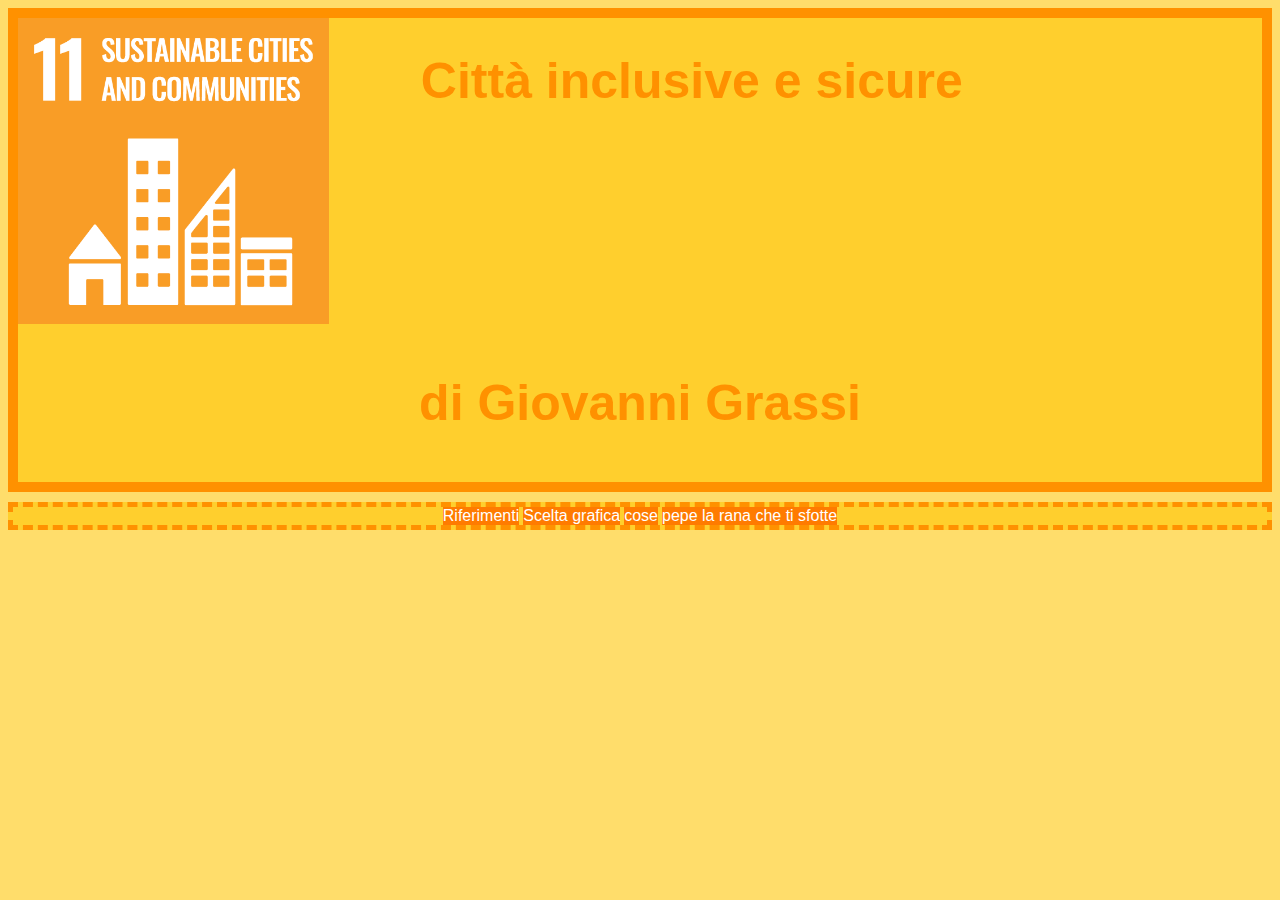
==== sitone.html @ c99a196f "1.0" ====
<!DOCTYPE html>
<html lang="en">
<head>
    <meta charset="UTF-8">
    <meta http-equiv="X-UA-Compatible" content="IE=edge">
    <meta name="viewport" content="width=device-width, initial-scale=1.0">
    <title>SITO BRUTTO</title>
</head>
<style>
    * {
        box-sizing: border-box;
    }
    .col-1 { width: 8.33%; }
    .col-2 { width: 16.66%; }
    .col-3 { width: 25%; }
    .col-4 { width: 33.33%; }
    .col-5 { width: 41.66%; }
    .col-6 { width: 50%; }
    .col-7 { width: 58.33%; }
    .col-8 { width: 66.66%; }
    .col-9 { width: 75%; }
    .col-10 { width: 83.33%; }
    .col-11 { width: 91.66%; }
    .col-12 { width: 100%; }

    [class*="col-"]{
        float: left;
    }

    @media only screen and (min-width: 600px){
        .col-1 { width: 8.33%; }
        .col-2 { width: 16.66%; }
        .col-3 { width: 25%; }
        .col-4 { width: 33.33%; }
        .col-5 { width: 41.66%; }
        .col-6 { width: 50%; }
        .col-7 { width: 58.33%; }
        .col-8 { width: 66.66%; }
        .col-9 { width: 75%; }
        .col-10 { width: 83.33%; }
        .col-11 { width: 91.66%; }
        .col-12 { width: 100%; }
    }

    @media only screen and (min-width: 768px){
        .col-1 { width: 8.33%; }
        .col-2 { width: 16.66%; }
        .col-3 { width: 25%; }
        .col-4 { width: 33.33%; }
        .col-5 { width: 41.66%; }
        .col-6 { width: 50%; }
        .col-7 { width: 58.33%; }
        .col-8 { width: 66.66%; }
        .col-9 { width: 75%; }
        .col-10 { width: 83.33%; }
        .col-11 { width: 91.66%; }
        .col-12 { width: 100%; }
    }
    
    .centrato{
        text-align: center;
        font-family: 'Franklin Gothic Medium', 'Arial Narrow', Arial, sans-serif;
        font-size: 50px;
        color: rgb(255, 145, 0);
    
    }
    body{background-color: rgba(255, 196, 0, 0.582);}
    .div1 {
        border: 10px solid rgb(255, 145, 0);
        background-color: rgba(255, 196, 0, 0.582);
    }
    .menu{
        border: 5px dashed rgb(255, 145, 0);
        background-color: rgba(255, 196, 0, 0.582);
        margin-top: 10px;
    }
    a{
        font-family: 'Franklin Gothic Medium', 'Arial Narrow', Arial, sans-serif;
    }
    a:link, a:visited{
        background-color: rgb(255, 123, 0);
        color: white;
        padding: 15px, 25px;
        text-decoration: none;
        display: inline-block;
    }
    a:hover{background-color: red;}
    a:active{
        background-color:  yellow;
        color: black;
    }
</style>
<body>
    <div class="col-12 div1">
        
        <img  class="col-3" src="./report.png" alt="logo obbiettvo">
        <h1 class="col-7 centrato">Città inclusive e sicure</h1>
        <h3 class="col-12 centrato">di Giovanni Grassi</h3>
        
    </div>
    <center>
        <div class="col-12 menu">
            <a href="./sitone.html">Riferimenti</a>
            <a href="./sitone.html">Scelta grafica</a>
            <a href="./sitone.html">cose</a>
            <a href="./sitone.html">pepe la rana che ti sfotte</a>
        </div>
    </center>

    
    
</body>
</html>
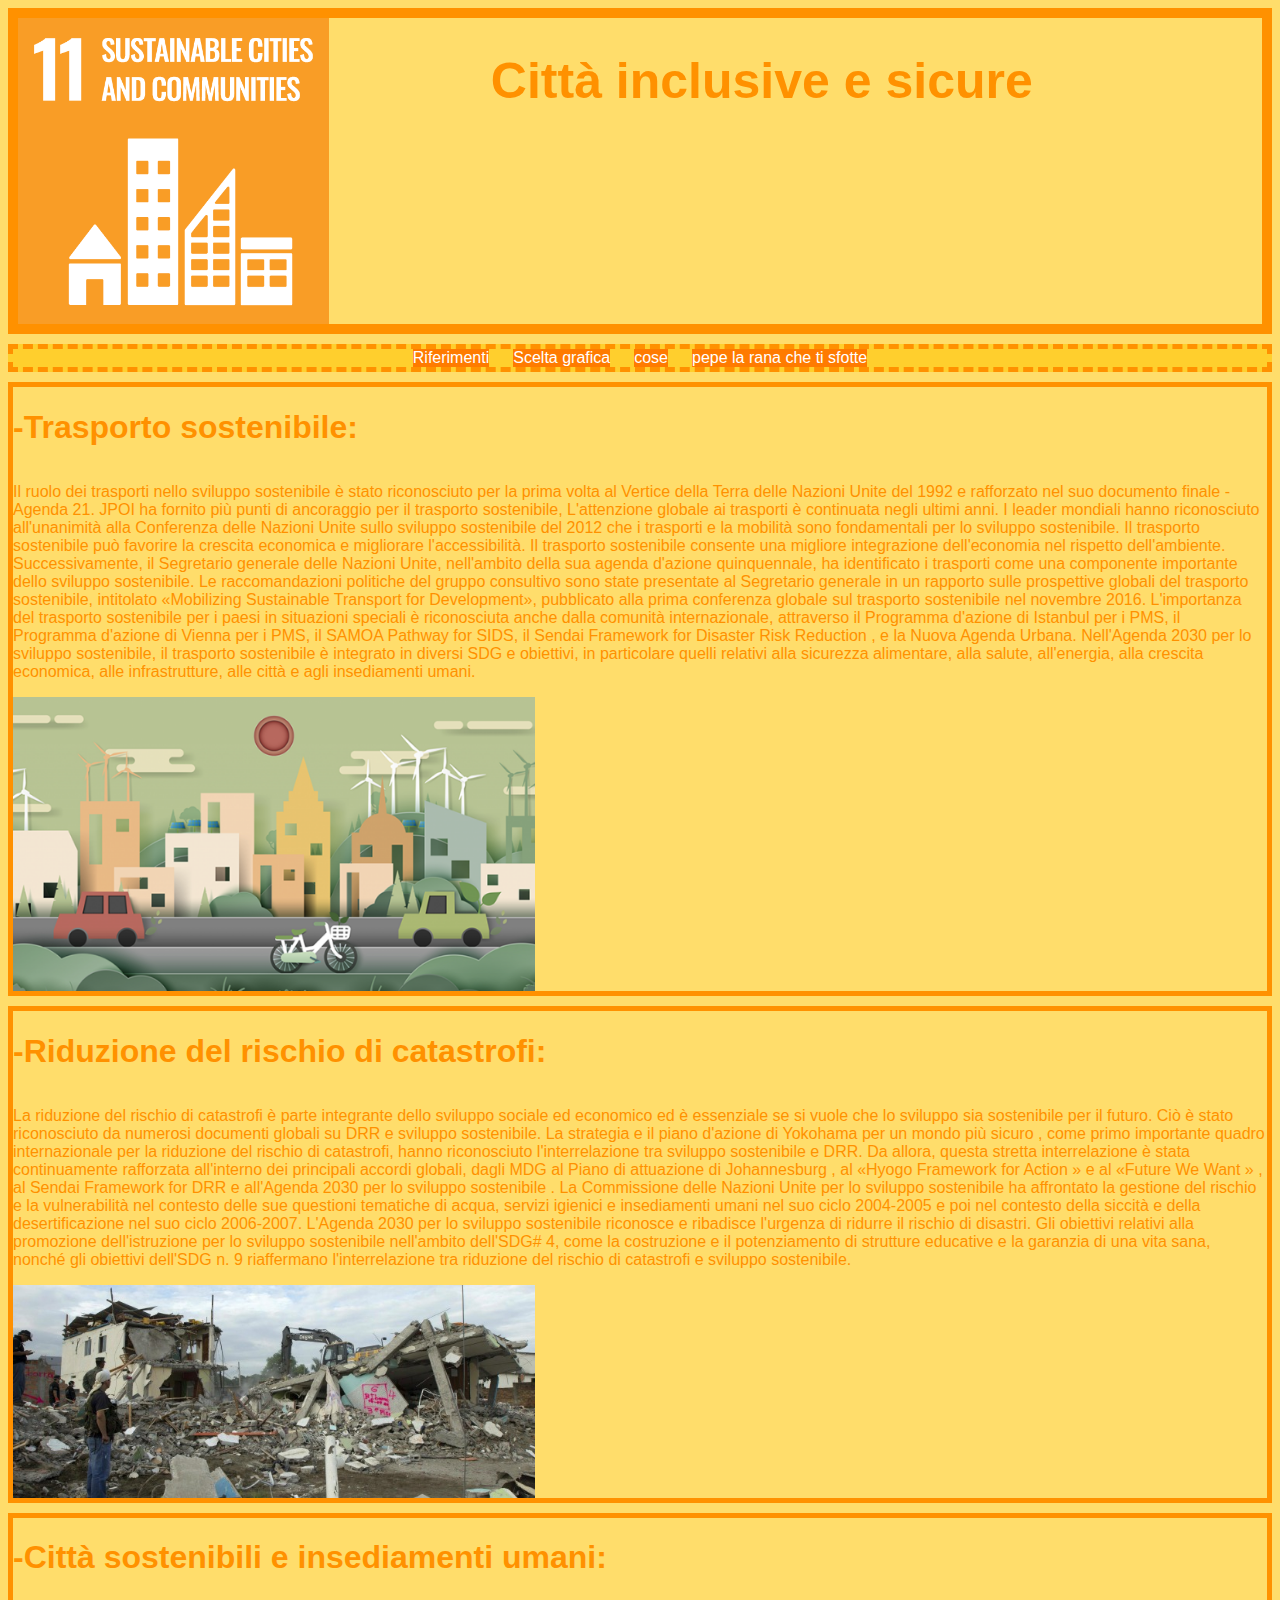
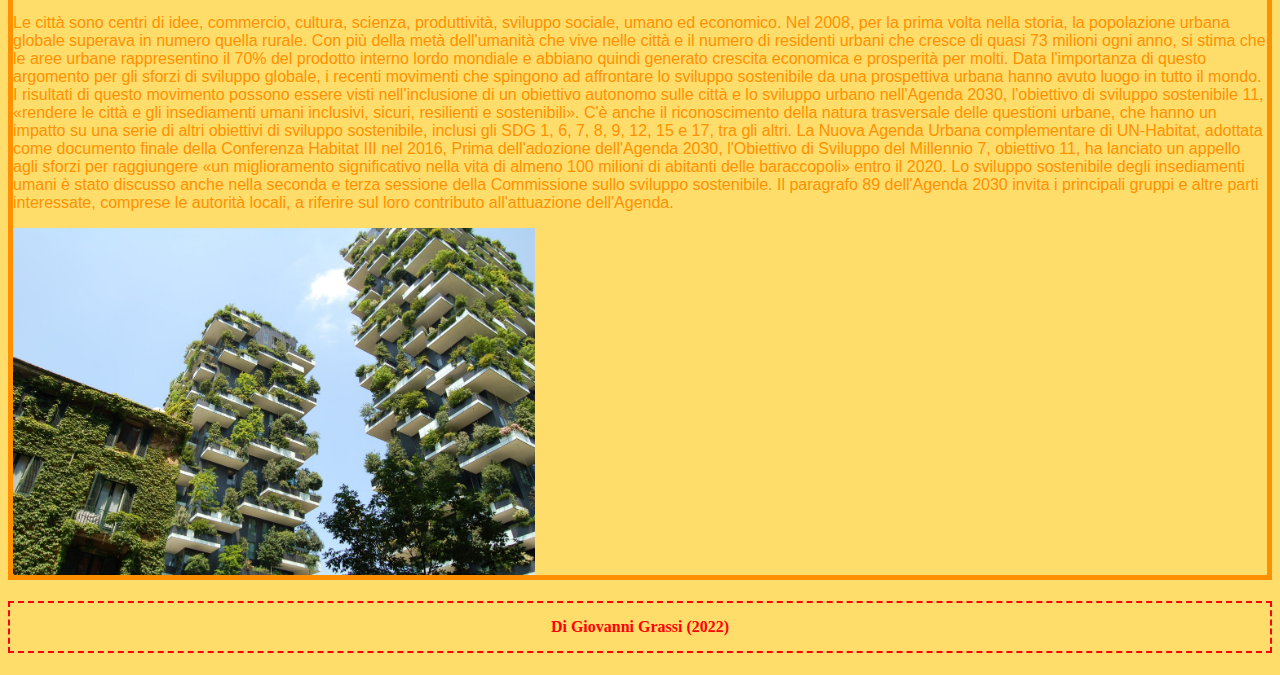
==== commit 31181b72: "1.2" ====
--- a/sitone.html
+++ b/sitone.html
@@ -28,33 +28,33 @@
     }
 
     @media only screen and (min-width: 600px){
-        .col-1 { width: 8.33%; }
-        .col-2 { width: 16.66%; }
-        .col-3 { width: 25%; }
-        .col-4 { width: 33.33%; }
-        .col-5 { width: 41.66%; }
-        .col-6 { width: 50%; }
-        .col-7 { width: 58.33%; }
-        .col-8 { width: 66.66%; }
-        .col-9 { width: 75%; }
-        .col-10 { width: 83.33%; }
-        .col-11 { width: 91.66%; }
-        .col-12 { width: 100%; }
+        .col-t-1 { width: 8.33%; }
+        .col-t-2 { width: 16.66%; }
+        .col-t-3 { width: 25%; }
+        .col-t-4 { width: 33.33%; }
+        .col-t-5 { width: 41.66%; }
+        .col-t-6 { width: 50%; }
+        .col-t-7 { width: 58.33%; }
+        .col-t-8 { width: 66.66%; }
+        .col-t-9 { width: 75%; }
+        .col-t-10 { width: 83.33%; }
+        .col-t-11 { width: 91.66%; }
+        .col-t-12 { width: 100%; }
     }
 
     @media only screen and (min-width: 768px){
-        .col-1 { width: 8.33%; }
-        .col-2 { width: 16.66%; }
-        .col-3 { width: 25%; }
-        .col-4 { width: 33.33%; }
-        .col-5 { width: 41.66%; }
-        .col-6 { width: 50%; }
-        .col-7 { width: 58.33%; }
-        .col-8 { width: 66.66%; }
-        .col-9 { width: 75%; }
-        .col-10 { width: 83.33%; }
-        .col-11 { width: 91.66%; }
-        .col-12 { width: 100%; }
+        .col-p-1 { width: 8.33%; }
+        .col-p-2 { width: 16.66%; }
+        .col-p-3 { width: 25%; }
+        .col-p-4 { width: 33.33%; }
+        .col-p-5 { width: 41.66%; }
+        .col-p-6 { width: 50%; }
+        .col-p-7 { width: 58.33%; }
+        .col-p-8 { width: 66.66%; }
+        .col-p-9 { width: 75%; }
+        .col-p-10 { width: 83.33%; }
+        .col-p-11 { width: 91.66%; }
+        .col-p-12 { width: 100%; }
     }
     
     .centrato{
@@ -62,12 +62,14 @@
         font-family: 'Franklin Gothic Medium', 'Arial Narrow', Arial, sans-serif;
         font-size: 50px;
         color: rgb(255, 145, 0);
+        margin-left: 70px;
+        
     
     }
+   
     body{background-color: rgba(255, 196, 0, 0.582);}
     .div1 {
         border: 10px solid rgb(255, 145, 0);
-        background-color: rgba(255, 196, 0, 0.582);
     }
     .menu{
         border: 5px dashed rgb(255, 145, 0);
@@ -76,11 +78,12 @@
     }
     a{
         font-family: 'Franklin Gothic Medium', 'Arial Narrow', Arial, sans-serif;
+        margin-right: 10px;
+        margin-left: 10px;
     }
     a:link, a:visited{
         background-color: rgb(255, 123, 0);
         color: white;
-        padding: 15px, 25px;
         text-decoration: none;
         display: inline-block;
     }
@@ -89,13 +92,34 @@
         background-color:  yellow;
         color: black;
     }
+    .articolo1 {
+        font-family: 'Franklin Gothic Medium', 'Arial Narrow', Arial, sans-serif;
+        margin-right: 10px;
+        color: rgb(255, 145, 0);
+    }
+    .div2 {
+        border: 5px solid rgb(255, 145, 0);
+        margin-top: 10px;
+    }
+    .imgC{
+        display: block;
+        margin-left: auto;
+        margin-right: auto;
+    }
+    .mio{
+        text-align: center;
+        color: red;
+        border: 2px dashed red;
+        padding: 15px 25px;
+    }
 </style>
 <body>
-    <div class="col-12 div1">
+    <div class="col-12 col-p-12 col-t-12 div1">
         
-        <img  class="col-3" src="./report.png" alt="logo obbiettvo">
+        <img  class="col-12 col-p-3 col-t-7" src="./img/report.png" alt="logo obbiettvo">
+        
         <h1 class="col-7 centrato">Città inclusive e sicure</h1>
-        <h3 class="col-12 centrato">di Giovanni Grassi</h3>
+        
         
     </div>
     <center>
@@ -107,7 +131,37 @@
         </div>
     </center>
 
-    
+    <div class="col-12 div2">
+        <h1 class="col-12 articolo1">-Trasporto sostenibile:</h1>
+        <p class="col-12 articolo1">Il ruolo dei trasporti nello sviluppo sostenibile è stato riconosciuto per la prima volta al Vertice della Terra delle Nazioni Unite del 1992 e rafforzato nel suo documento finale - Agenda 21. JPOI ha fornito più punti di ancoraggio per il trasporto sostenibile, L'attenzione globale ai trasporti è continuata negli ultimi anni. I leader mondiali hanno riconosciuto all'unanimità alla Conferenza delle Nazioni Unite sullo sviluppo sostenibile del 2012 che i trasporti e la mobilità sono fondamentali per lo sviluppo sostenibile. Il trasporto sostenibile può favorire la crescita economica e migliorare l'accessibilità.
+
+            Il trasporto sostenibile consente una migliore integrazione dell'economia nel rispetto dell'ambiente. Successivamente, il Segretario generale delle Nazioni Unite, nell'ambito della sua agenda d'azione quinquennale, ha identificato i trasporti come una componente importante dello sviluppo sostenibile. Le raccomandazioni politiche del gruppo consultivo sono state presentate al Segretario generale in un rapporto sulle prospettive globali del trasporto sostenibile, intitolato «Mobilizing Sustainable Transport for Development», pubblicato alla prima conferenza globale sul trasporto sostenibile nel novembre 2016. L'importanza del trasporto sostenibile per i paesi in situazioni speciali è riconosciuta anche dalla comunità internazionale, attraverso il Programma d'azione di Istanbul per i PMS, il Programma d'azione di Vienna per i PMS, il SAMOA Pathway for SIDS, il Sendai Framework for Disaster Risk Reduction , e la Nuova Agenda Urbana.
+            
+            Nell'Agenda 2030 per lo sviluppo sostenibile, il trasporto sostenibile è integrato in diversi SDG e obiettivi, in particolare quelli relativi alla sicurezza alimentare, alla salute, all'energia, alla crescita economica, alle infrastrutture, alle città e agli insediamenti umani.
+        </p>
+        <img class="col-12 col-p-5 imgC" src="./img/art1.png" alt="">
+    </div>
+
+    <div class="col-12 div2">
+        <h1 class="col-12 articolo1">-Riduzione del rischio di catastrofi:</h1>
+        <p class="col-12 articolo1">La riduzione del rischio di catastrofi è parte integrante dello sviluppo sociale ed economico ed è essenziale se si vuole che lo sviluppo sia sostenibile per il futuro. Ciò è stato riconosciuto da numerosi documenti globali su DRR e sviluppo sostenibile. La strategia e il piano d'azione di Yokohama per un mondo più sicuro , come primo importante quadro internazionale per la riduzione del rischio di catastrofi, hanno riconosciuto l'interrelazione tra sviluppo sostenibile e DRR. Da allora, questa stretta interrelazione è stata continuamente rafforzata all'interno dei principali accordi globali, dagli MDG al Piano di attuazione di Johannesburg , al «Hyogo Framework for Action » e al «Future We Want » , al Sendai Framework for DRR e all'Agenda 2030 per lo sviluppo sostenibile .
+
+            La Commissione delle Nazioni Unite per lo sviluppo sostenibile ha affrontato la gestione del rischio e la vulnerabilità nel contesto delle sue questioni tematiche di acqua, servizi igienici e insediamenti umani nel suo ciclo 2004-2005 e poi nel contesto della siccità e della desertificazione nel suo ciclo 2006-2007. L'Agenda 2030 per lo sviluppo sostenibile riconosce e ribadisce l'urgenza di ridurre il rischio di disastri. Gli obiettivi relativi alla promozione dell'istruzione per lo sviluppo sostenibile nell'ambito dell'SDG# 4, come la costruzione e il potenziamento di strutture educative e la garanzia di una vita sana, nonché gli obiettivi dell'SDG n. 9 riaffermano l'interrelazione tra riduzione del rischio di catastrofi e sviluppo sostenibile.
+        </p>
+        <img class="col-12 col-p-5" src="./img/art2.jpg" alt="">
+    </div>
+
+    <div class="col-12 div2">
+        <h1 class="col-12 articolo1">-Città sostenibili e insediamenti umani:</h1>
+        <p class="col-12 articolo1">Le città sono centri di idee, commercio, cultura, scienza, produttività, sviluppo sociale, umano ed economico. Nel 2008, per la prima volta nella storia, la popolazione urbana globale superava in numero quella rurale. Con più della metà dell'umanità che vive nelle città e il numero di residenti urbani che cresce di quasi 73 milioni ogni anno, si stima che le aree urbane rappresentino il 70% del prodotto interno lordo mondiale e abbiano quindi generato crescita economica e prosperità per molti. Data l'importanza di questo argomento per gli sforzi di sviluppo globale, i recenti movimenti che spingono ad affrontare lo sviluppo sostenibile da una prospettiva urbana hanno avuto luogo in tutto il mondo.
+
+            I risultati di questo movimento possono essere visti nell'inclusione di un obiettivo autonomo sulle città e lo sviluppo urbano nell'Agenda 2030, l'obiettivo di sviluppo sostenibile 11, «rendere le città e gli insediamenti umani inclusivi, sicuri, resilienti e sostenibili». C'è anche il riconoscimento della natura trasversale delle questioni urbane, che hanno un impatto su una serie di altri obiettivi di sviluppo sostenibile, inclusi gli SDG 1, 6, 7, 8, 9, 12, 15 e 17, tra gli altri. La Nuova Agenda Urbana complementare di UN-Habitat, adottata come documento finale della Conferenza Habitat III nel 2016, Prima dell'adozione dell'Agenda 2030, l'Obiettivo di Sviluppo del Millennio 7, obiettivo 11, ha lanciato un appello agli sforzi per raggiungere «un miglioramento significativo nella vita di almeno 100 milioni di abitanti delle baraccopoli» entro il 2020. Lo sviluppo sostenibile degli insediamenti umani è stato discusso anche nella seconda e terza sessione della Commissione sullo sviluppo sostenibile.
+            
+            Il paragrafo 89 dell'Agenda 2030 invita i principali gruppi e altre parti interessate, comprese le autorità locali, a riferire sul loro contributo all'attuazione dell'Agenda.</p>
+        <img class="col-12 col-p-5" src="./img/art3.jpg" alt="">
+    </div>
+
+    <h4 class="col-12 mio">Di Giovanni Grassi (2022)</h4>
     
 </body>
 </html>